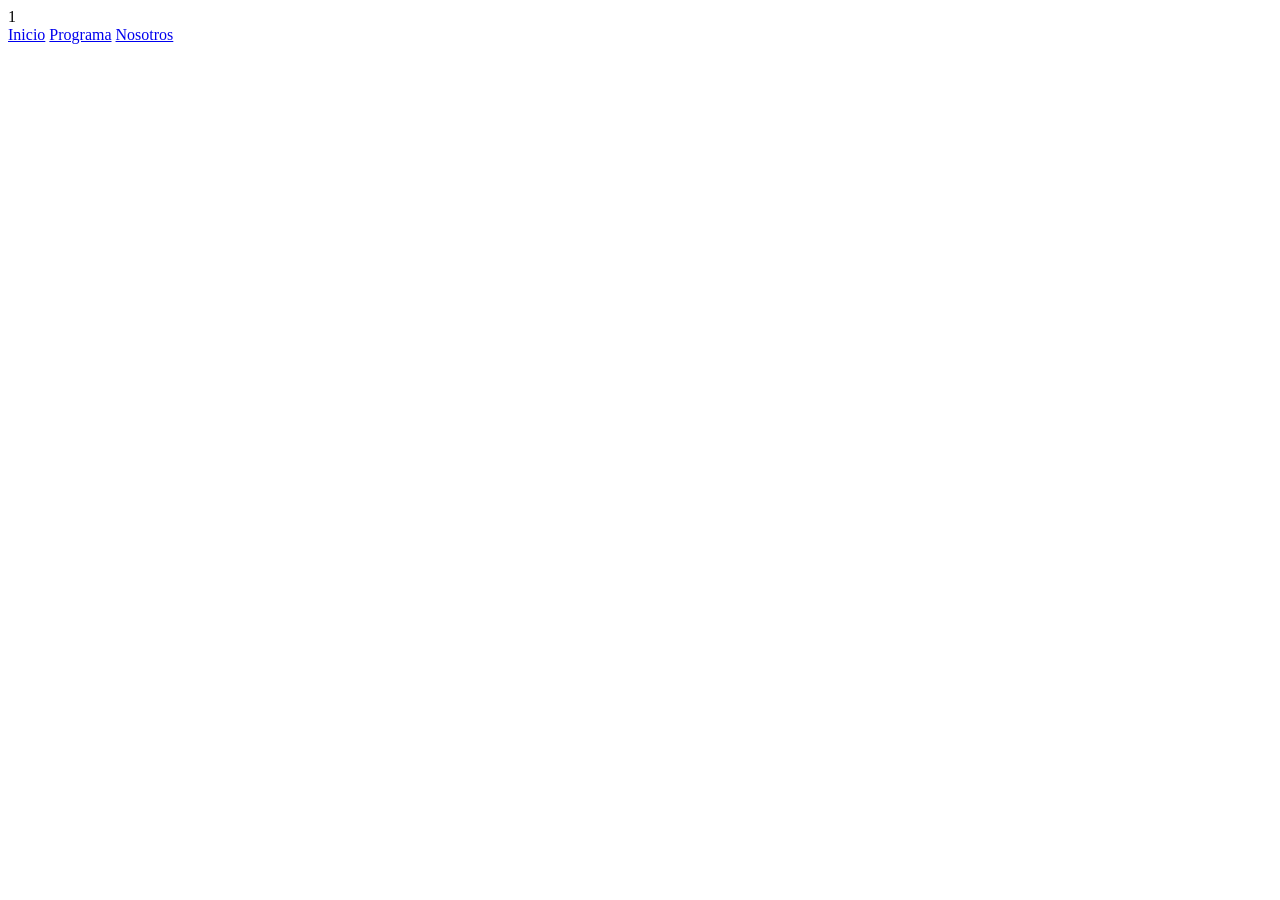
==== archivos/nosotros.html @ 847de91d "nosotrxs" ====
1
<!DOCTYPE html>
<html lang="en">
<head>
    <meta charset="UTF-8">
    <meta name="viewport" content="width=device-width, initial-scale=1.0">
    <title>Document</title>
</head>
<body>
    <header>
        <nav>
            <a href="../index.html">Inicio</a>
            <a href="programa.html">Programa</a>
            <a href="#">Nosotros</a>
        </nav>
    </header>
</body>
</html>
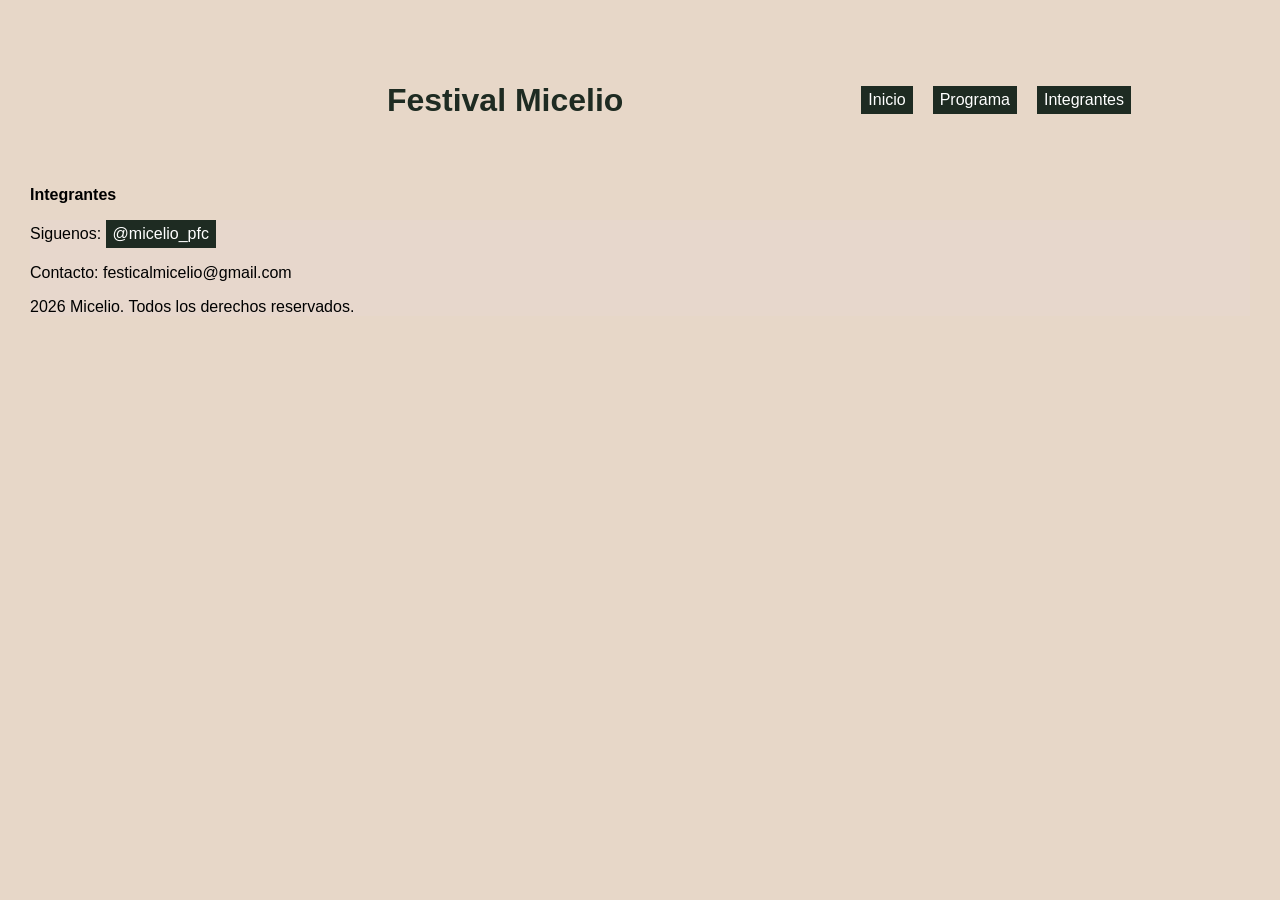
==== commit 83c698ab: "logo mediano implementado" ====
--- a/archivos/nosotros.html
+++ b/archivos/nosotros.html
@@ -1,18 +1,34 @@
-1
 <!DOCTYPE html>
 <html lang="en">
 <head>
     <meta charset="UTF-8">
     <meta name="viewport" content="width=device-width, initial-scale=1.0">
-    <title>Document</title>
+    <title>Festival Micelio</title>
+    <link rel="stylesheet" href="../style.css">
 </head>
 <body>
+    <div class="container">
     <header>
+        <div class="logo">
+            <img src="../assets/Logo_Micelio_M.jpg" alt="">
+        </div>
+        <h1 class="titulo-header">Festival Micelio</h1>
         <nav>
             <a href="../index.html">Inicio</a>
             <a href="programa.html">Programa</a>
-            <a href="#">Nosotros</a>
+            <a href="#">Integrantes</a>
         </nav>
     </header>
+    <main>
+        <section>
+            <p><b>Integrantes</b></p>
+        </section>
+    </main>
+    <footer>
+        <p>Siguenos: <a href="https://www.instagram.com/micelio_pfc?igsh=amg0cXNjYXZma3A4">@micelio_pfc</a></p>
+        <p>Contacto: festicalmicelio@gmail.com</p>
+        <p>2026 Micelio. Todos los derechos reservados.</p>
+    </footer>
+    </div>
 </body>
 </html>
--- a/style.css
+++ b/style.css
@@ -0,0 +1,51 @@
+body{
+    background-color: #e7d7c8;
+    margin: 30px;
+    font-family: sans-serif;
+}
+
+header{
+    color: #1e2b22;
+    display: flex;
+    justify-content: space-around;
+    align-items: center;
+    min-height: 70px;
+}
+
+nav{
+    display: flex;
+    gap: 20px;
+}
+
+a:link, a:visited {
+  background-color: #1e2b22;
+  color: white;
+  padding: 5px 7px;
+  text-align: center;
+  text-decoration: none;
+  display: inline-block;
+}
+
+footer{
+    background-color: #e7d7cc;
+}
+
+.logo{
+    display:flex;
+    align-items: center;
+}
+
+.logo img{
+    height: 140px;
+}
+
+.titulo-header{
+    padding: 0px;
+    margin: 0px;
+}
+
+@media (max-width: 700px){
+    header{
+        flex-direction: column;
+    }
+};
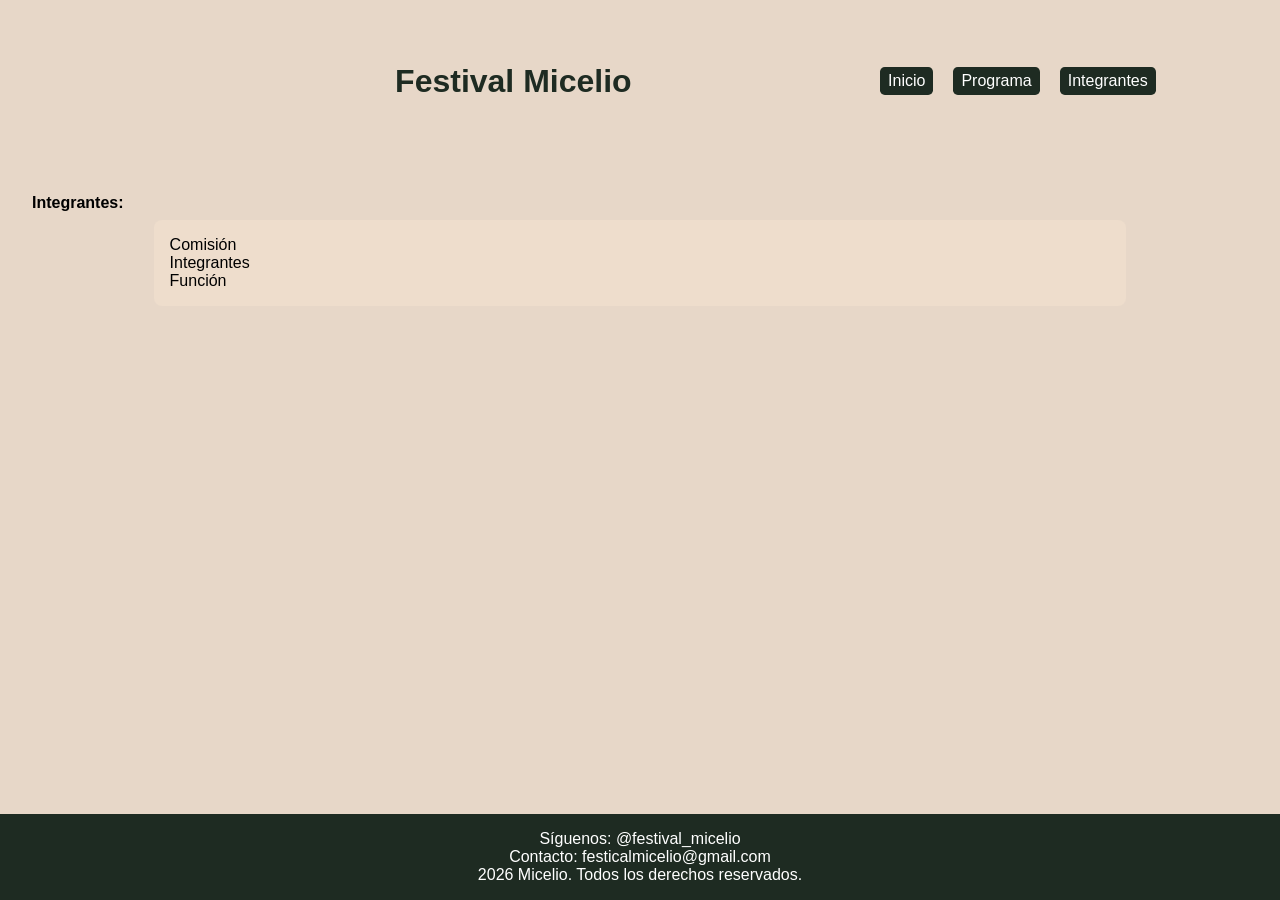
==== commit 2aa01c8d: "style a" ====
--- a/archivos/nosotros.html
+++ b/archivos/nosotros.html
@@ -1,34 +1,45 @@
 <!DOCTYPE html>
 <html lang="en">
+
 <head>
     <meta charset="UTF-8">
     <meta name="viewport" content="width=device-width, initial-scale=1.0">
     <title>Festival Micelio</title>
     <link rel="stylesheet" href="../style.css">
+    <link rel="icon" type="image/png" sizes="16x16" href="../favicon-16x16.png">
 </head>
+
 <body>
     <div class="container">
-    <header>
-        <div class="logo">
-            <img src="../assets/Logo_Micelio_M.jpg" alt="">
-        </div>
-        <h1 class="titulo-header">Festival Micelio</h1>
-        <nav>
-            <a href="../index.html">Inicio</a>
-            <a href="programa.html">Programa</a>
-            <a href="#">Integrantes</a>
-        </nav>
-    </header>
-    <main>
-        <section>
-            <p><b>Integrantes</b></p>
-        </section>
-    </main>
-    <footer>
-        <p>Siguenos: <a href="https://www.instagram.com/micelio_pfc?igsh=amg0cXNjYXZma3A4">@micelio_pfc</a></p>
-        <p>Contacto: festicalmicelio@gmail.com</p>
-        <p>2026 Micelio. Todos los derechos reservados.</p>
-    </footer>
+        <header>
+            <div class="logo">
+                <img src="../assets/Logo_Micelio_M.jpg" alt="">
+            </div>
+            <h1 class="titulo-header">Festival Micelio</h1>
+            <nav>
+                <a href="../index.html">Inicio</a>
+                <a href="programa.html">Programa</a>
+                <a href="#">Integrantes</a>
+            </nav>
+        </header>
+        <main>
+            <section>
+                <p><b>Integrantes:</b></p>
+                <div class="programa">
+                    <p>Comisión</p>
+                    <p>Integrantes</p>
+                    <p>Función</p>
+                </div>
+
+
+            </section>
+        </main>
+        <footer>
+            <p>Síguenos: <a class="sp" href="https://www.instagram.com/festival_micelio/">@festival_micelio</a></p>
+            <p>Contacto: festicalmicelio@gmail.com</p>
+            <p>2026 Micelio. Todos los derechos reservados.</p>
+        </footer>
     </div>
 </body>
+
 </html>
--- a/style.css
+++ b/style.css
@@ -1,51 +1,103 @@
-body{
+* {
+    padding: 0;
+    margin: 0;
+    box-sizing: border-box;
+}
+
+body {
     background-color: #e7d7c8;
-    margin: 30px;
     font-family: sans-serif;
 }
 
-header{
+header {
     color: #1e2b22;
     display: flex;
     justify-content: space-around;
     align-items: center;
-    min-height: 70px;
+    min-height: 4.5rem;
 }
 
-nav{
+nav {
     display: flex;
-    gap: 20px;
+    gap: 1.25rem;
 }
 
-a:link, a:visited {
-  background-color: #1e2b22;
-  color: white;
-  padding: 5px 7px;
-  text-align: center;
-  text-decoration: none;
-  display: inline-block;
+a:link,
+a:visited {
+    background-color: #1e2b22;
+    color: white;
+    padding: .3rem .5rem;
+    text-align: center;
+    text-decoration: none;
+    display: inline-block;
+    border-radius: 0.3rem;
 }
 
-footer{
-    background-color: #e7d7cc;
+section {
+    padding: 2rem;
 }
 
-.logo{
-    display:flex;
+footer {
+    background-color: #1e2b22;
+    color: white;
+    padding: 1rem;
+    text-align: center;
+}
+
+.logo {
+    display: flex;
     align-items: center;
 }
 
-.logo img{
-    height: 140px;
+.logo img {
+    height: 8.75rem;
+    margin: .7rem;
 }
 
-.titulo-header{
-    padding: 0px;
-    margin: 0px;
+.titulo-header {
+    padding: 0;
+    margin: 0;
 }
 
-@media (max-width: 700px){
-    header{
+.container {
+    min-height: 100dvh;
+    display: grid;
+    grid-template-rows: auto 1fr auto;
+
+}
+
+.programa {
+    background-color: #eeddcc;
+    margin: 0.5rem auto;
+    padding: 1rem;
+    border-radius: 0.5rem;
+    max-width: 80%;
+}
+
+.indice1{
+    background-color: #caa6c2;
+    margin: 0.5rem auto;
+    padding: 1rem;
+    border-radius: 0.5rem;
+    max-width: 80%;
+}
+
+.indice2 {
+    background-color: #c1bdb2;
+    margin: 0.5rem auto;
+    padding: 1rem;
+    border-radius: 0.5rem;
+    max-width: 80%;
+}
+
+a.sp:link,
+a.sp:visited {
+    padding: 0;
+}
+
+
+@media (max-width: 700px) {
+    header {
         flex-direction: column;
     }
-};+}
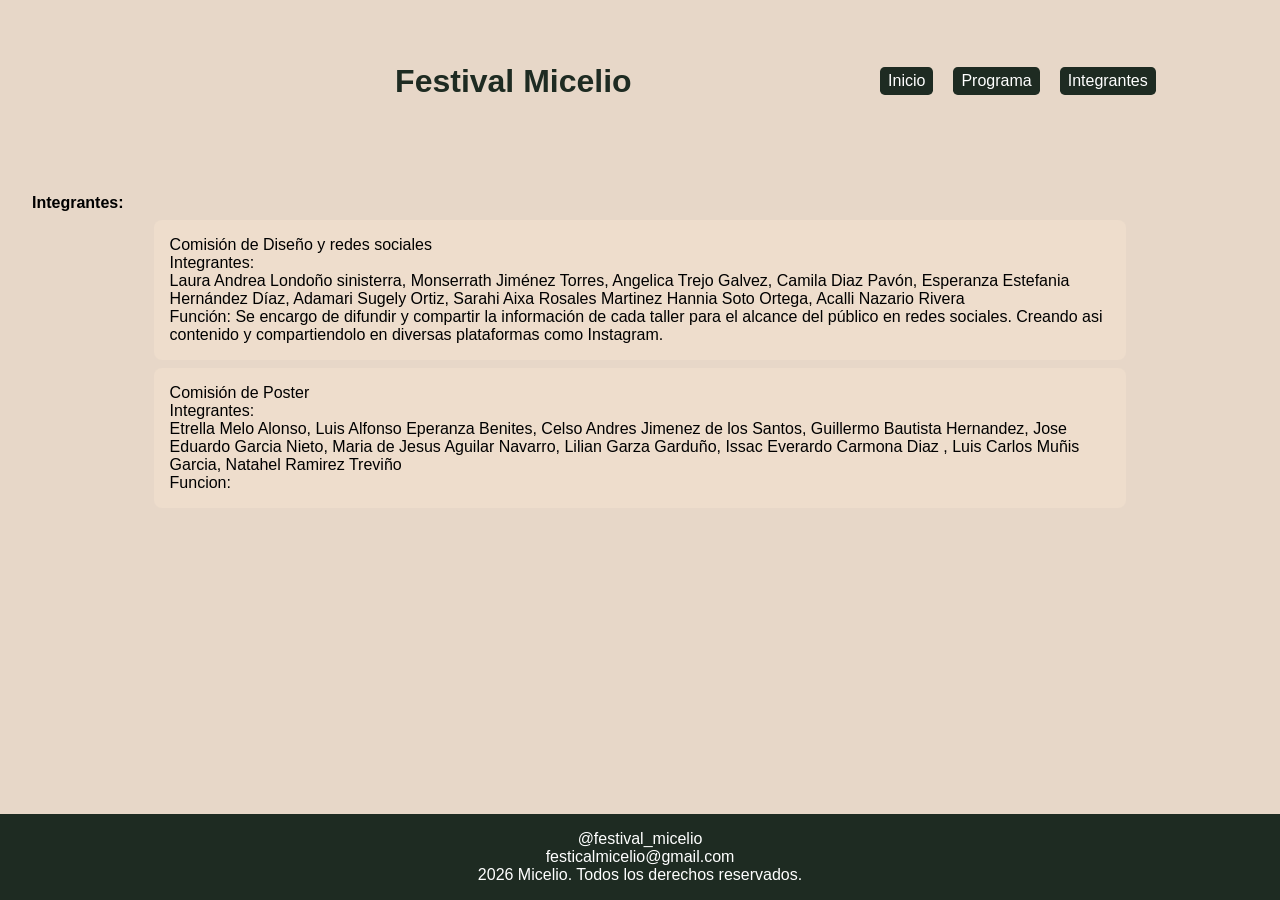
==== commit e2b3fec1: "Merge pull request #66 from Eduardo2233073297/main integrates" ====
--- a/archivos/nosotros.html
+++ b/archivos/nosotros.html
@@ -7,6 +7,7 @@
     <title>Festival Micelio</title>
     <link rel="stylesheet" href="../style.css">
     <link rel="icon" type="image/png" sizes="16x16" href="../favicon-16x16.png">
+    <script src="https://kit.fontawesome.com/69f4e40da4.js" crossorigin="anonymous"></script>
 </head>
 
 <body>
@@ -26,17 +27,30 @@
             <section>
                 <p><b>Integrantes:</b></p>
                 <div class="programa">
-                    <p>Comisión</p>
-                    <p>Integrantes</p>
-                    <p>Función</p>
+                    <p>Comisión de Diseño y redes sociales</p>
+                    <p>Integrantes:</p>
+                    <p>Laura Andrea Londoño sinisterra, 
+                    Monserrath Jiménez Torres, Angelica Trejo Galvez, Camila Diaz Pavón,
+                    Esperanza Estefania Hernández Díaz, Adamari Sugely Ortiz, Sarahi Aixa Rosales Martinez
+                    Hannia Soto Ortega, Acalli Nazario Rivera</p>
+                    <p>Función: Se encargo de difundir y compartir la información de cada taller para el alcance del público en redes sociales. Creando asi contenido y compartiendolo en diversas plataformas como Instagram.</p>
                 </div>
 
+                <div class="programa">
+                    <p>Comisión de Poster </p>
+                    <p>Integrantes:</p>
+                    <p>Etrella Melo Alonso, Luis Alfonso Eperanza Benites, Celso Andres Jimenez de los Santos, Guillermo Bautista Hernandez, Jose Eduardo Garcia Nieto, Maria de Jesus Aguilar Navarro, Lilian Garza Garduño, Issac Everardo Carmona Diaz , Luis Carlos Muñis Garcia, Natahel Ramirez Treviño</p>
+                    <p>Funcion:</p>
+                </div>
 
             </section>
+
         </main>
         <footer>
-            <p>Síguenos: <a class="sp" href="https://www.instagram.com/festival_micelio/">@festival_micelio</a></p>
-            <p>Contacto: festicalmicelio@gmail.com</p>
+            <p><i class="fa-brands fa-instagram"></i> <a class="sp"
+                    href="https://www.instagram.com/festival_micelio">@festival_micelio</a></p>
+            <p><i class="fa-regular fa-envelope"></i> <a class="sp"
+                    href="mailto:festicalmicelio@gmail.com">festicalmicelio@gmail.com</a></p>
             <p>2026 Micelio. Todos los derechos reservados.</p>
         </footer>
     </div>
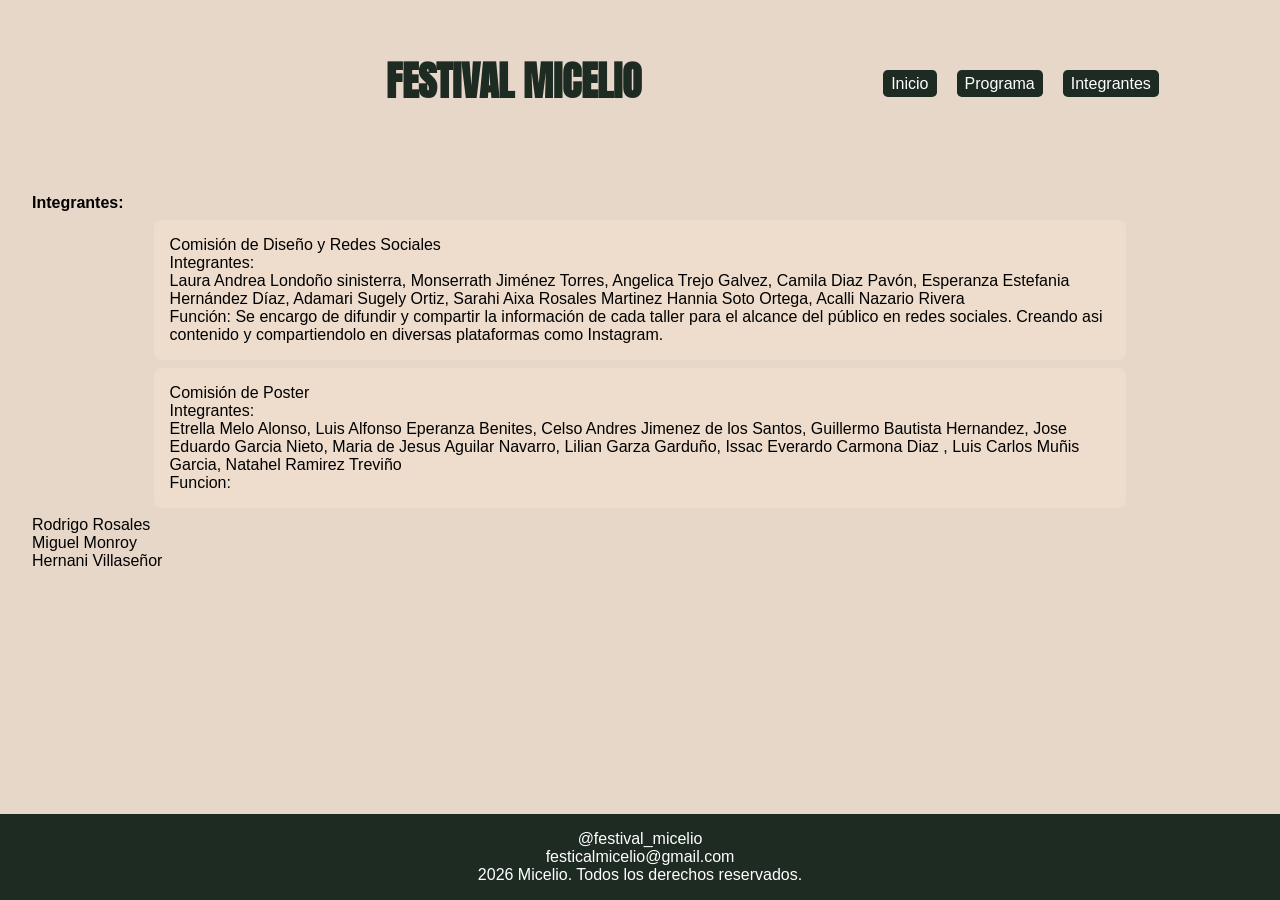
==== commit 3db4dda3: "créditos" ====
--- a/archivos/nosotros.html
+++ b/archivos/nosotros.html
@@ -27,7 +27,7 @@
             <section>
                 <p><b>Integrantes:</b></p>
                 <div class="programa">
-                    <p>Comisión de Diseño y redes sociales</p>
+                    <p>Comisión de Diseño y Redes Sociales</p>
                     <p>Integrantes:</p>
                     <p>Laura Andrea Londoño sinisterra, 
                     Monserrath Jiménez Torres, Angelica Trejo Galvez, Camila Diaz Pavón,
@@ -41,6 +41,14 @@
                     <p>Integrantes:</p>
                     <p>Etrella Melo Alonso, Luis Alfonso Eperanza Benites, Celso Andres Jimenez de los Santos, Guillermo Bautista Hernandez, Jose Eduardo Garcia Nieto, Maria de Jesus Aguilar Navarro, Lilian Garza Garduño, Issac Everardo Carmona Diaz , Luis Carlos Muñis Garcia, Natahel Ramirez Treviño</p>
                     <p>Funcion:</p>
+                </div>
+                
+                <div>
+                    <p>
+                        Rodrigo Rosales <br>
+                        Miguel Monroy <br>
+                        Hernani Villaseñor
+                    </p>
                 </div>
 
             </section>
--- a/style.css
+++ b/style.css
@@ -1,3 +1,6 @@
+
+@import url('https://fonts.googleapis.com/css2?family=Anton&family=Barriecito&family=Barrio&family=Rubik+Microbe&display=swap');
+
 * {
     padding: 0;
     margin: 0;
@@ -15,6 +18,18 @@
     justify-content: space-around;
     align-items: center;
     min-height: 4.5rem;
+    font-family: 'Arial';
+}
+
+header a{
+    color: #2a3d30;
+    text-decoration: none;
+}
+
+header a:hover {
+    text-decoration: none;
+    transition: 0.3s;
+    font-size: 1.1rem;
 }
 
 nav {
@@ -22,10 +37,31 @@
     gap: 1.25rem;
 }
 
+nav a {
+    color: #1e2b22;
+    text-decoration: none;
+}
+
+nav a:hover {
+    text-decoration: none;
+    transition: 0.3s;
+    font-weight: bold; 
+    cursor: pointer;
+}
+
+nav a:active {
+    color: #66816e;
+    text-decoration: underline;
+    transition: 0.3s;
+    font-weight: bold; 
+}
+
+
 a:link,
 a:visited {
     background-color: #1e2b22;
     color: white;
+    margin-top: 0.3rem;
     padding: .3rem .5rem;
     text-align: center;
     text-decoration: none;
@@ -57,6 +93,9 @@
 .titulo-header {
     padding: 0;
     margin: 0;
+    font-family: 'Anton', sans-serif;
+    text-transform: uppercase;
+    font-size: 2.5rem;
 }
 
 .container {
@@ -93,6 +132,7 @@
 a.sp:link,
 a.sp:visited {
     padding: 0;
+    margin-top: 0;
 }
 
 
@@ -100,4 +140,18 @@
     header {
         flex-direction: column;
     }
-}+}
+
+summary {
+    background-color: #E9CCAF;
+    color:#1e2b22;
+}
+
+summary:hover {
+    background-color: #E9CCAF;
+    color:#1e2b22;
+    font-weight: bold;
+    transition: 0.3s;
+    font-size: 1.1rem;
+    cursor: pointer;
+}
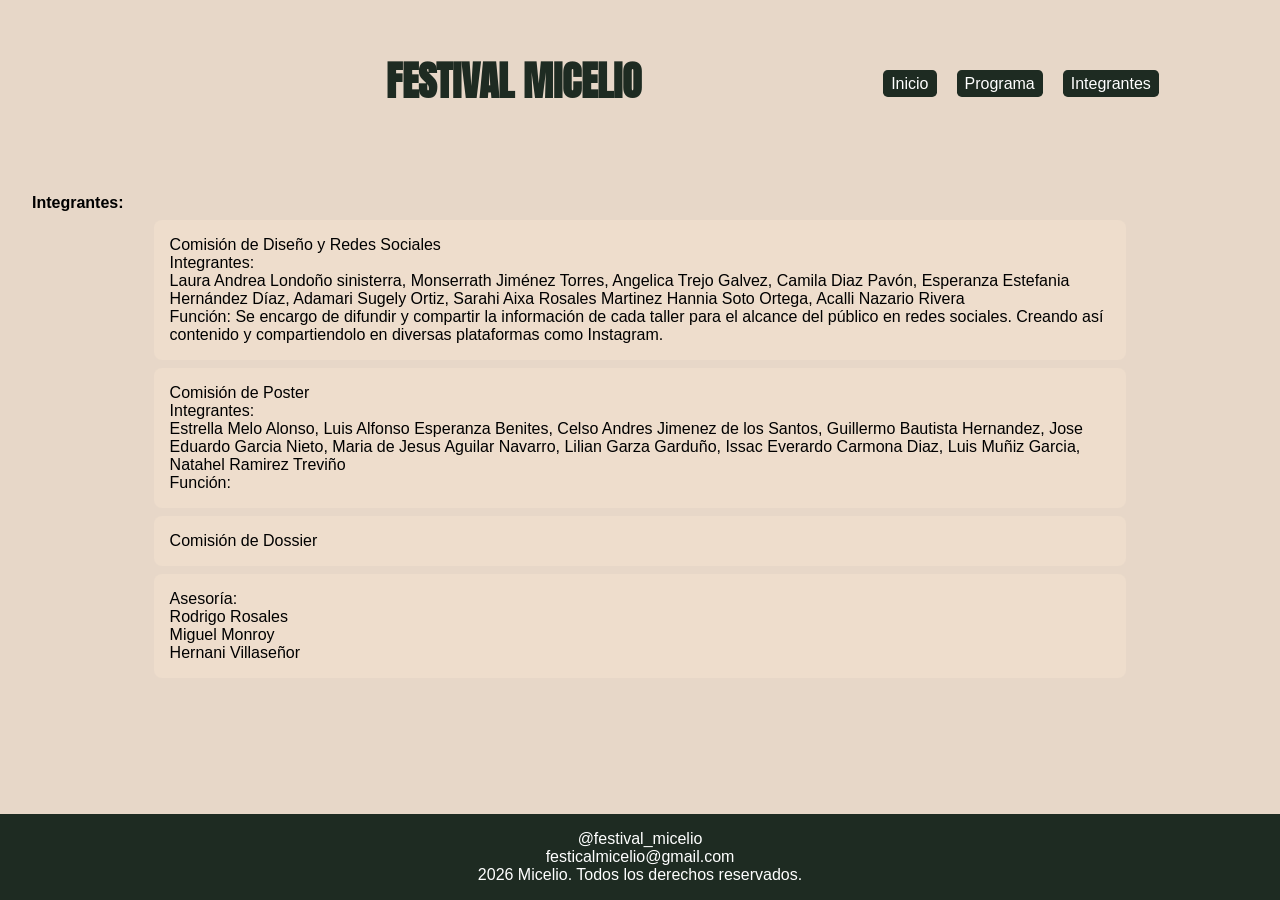
==== commit 22c48959: "revision nosotros" ====
--- a/archivos/nosotros.html
+++ b/archivos/nosotros.html
@@ -33,17 +33,21 @@
                     Monserrath Jiménez Torres, Angelica Trejo Galvez, Camila Diaz Pavón,
                     Esperanza Estefania Hernández Díaz, Adamari Sugely Ortiz, Sarahi Aixa Rosales Martinez
                     Hannia Soto Ortega, Acalli Nazario Rivera</p>
-                    <p>Función: Se encargo de difundir y compartir la información de cada taller para el alcance del público en redes sociales. Creando asi contenido y compartiendolo en diversas plataformas como Instagram.</p>
+                    <p>Función: Se encargo de difundir y compartir la información de cada taller para el alcance del público en redes sociales. Creando así contenido y compartiendolo en diversas plataformas como Instagram.</p>
                 </div>
 
                 <div class="programa">
                     <p>Comisión de Poster </p>
                     <p>Integrantes:</p>
-                    <p>Etrella Melo Alonso, Luis Alfonso Eperanza Benites, Celso Andres Jimenez de los Santos, Guillermo Bautista Hernandez, Jose Eduardo Garcia Nieto, Maria de Jesus Aguilar Navarro, Lilian Garza Garduño, Issac Everardo Carmona Diaz , Luis Carlos Muñis Garcia, Natahel Ramirez Treviño</p>
-                    <p>Funcion:</p>
+                    <p>Estrella Melo Alonso, Luis Alfonso Esperanza Benites, Celso Andres Jimenez de los Santos, Guillermo Bautista Hernandez, Jose Eduardo Garcia Nieto, Maria de Jesus Aguilar Navarro, Lilian Garza Garduño, Issac Everardo Carmona Diaz, Luis Muñiz Garcia, Natahel Ramirez Treviño</p>
+                    <p>Función:</p>
+                </div>
+                <div class="programa">
+                    <p>Comisión de Dossier</p>
                 </div>
                 
-                <div>
+                <div class="programa">
+                    <p>Asesoría:</p>
                     <p>
                         Rodrigo Rosales <br>
                         Miguel Monroy <br>
